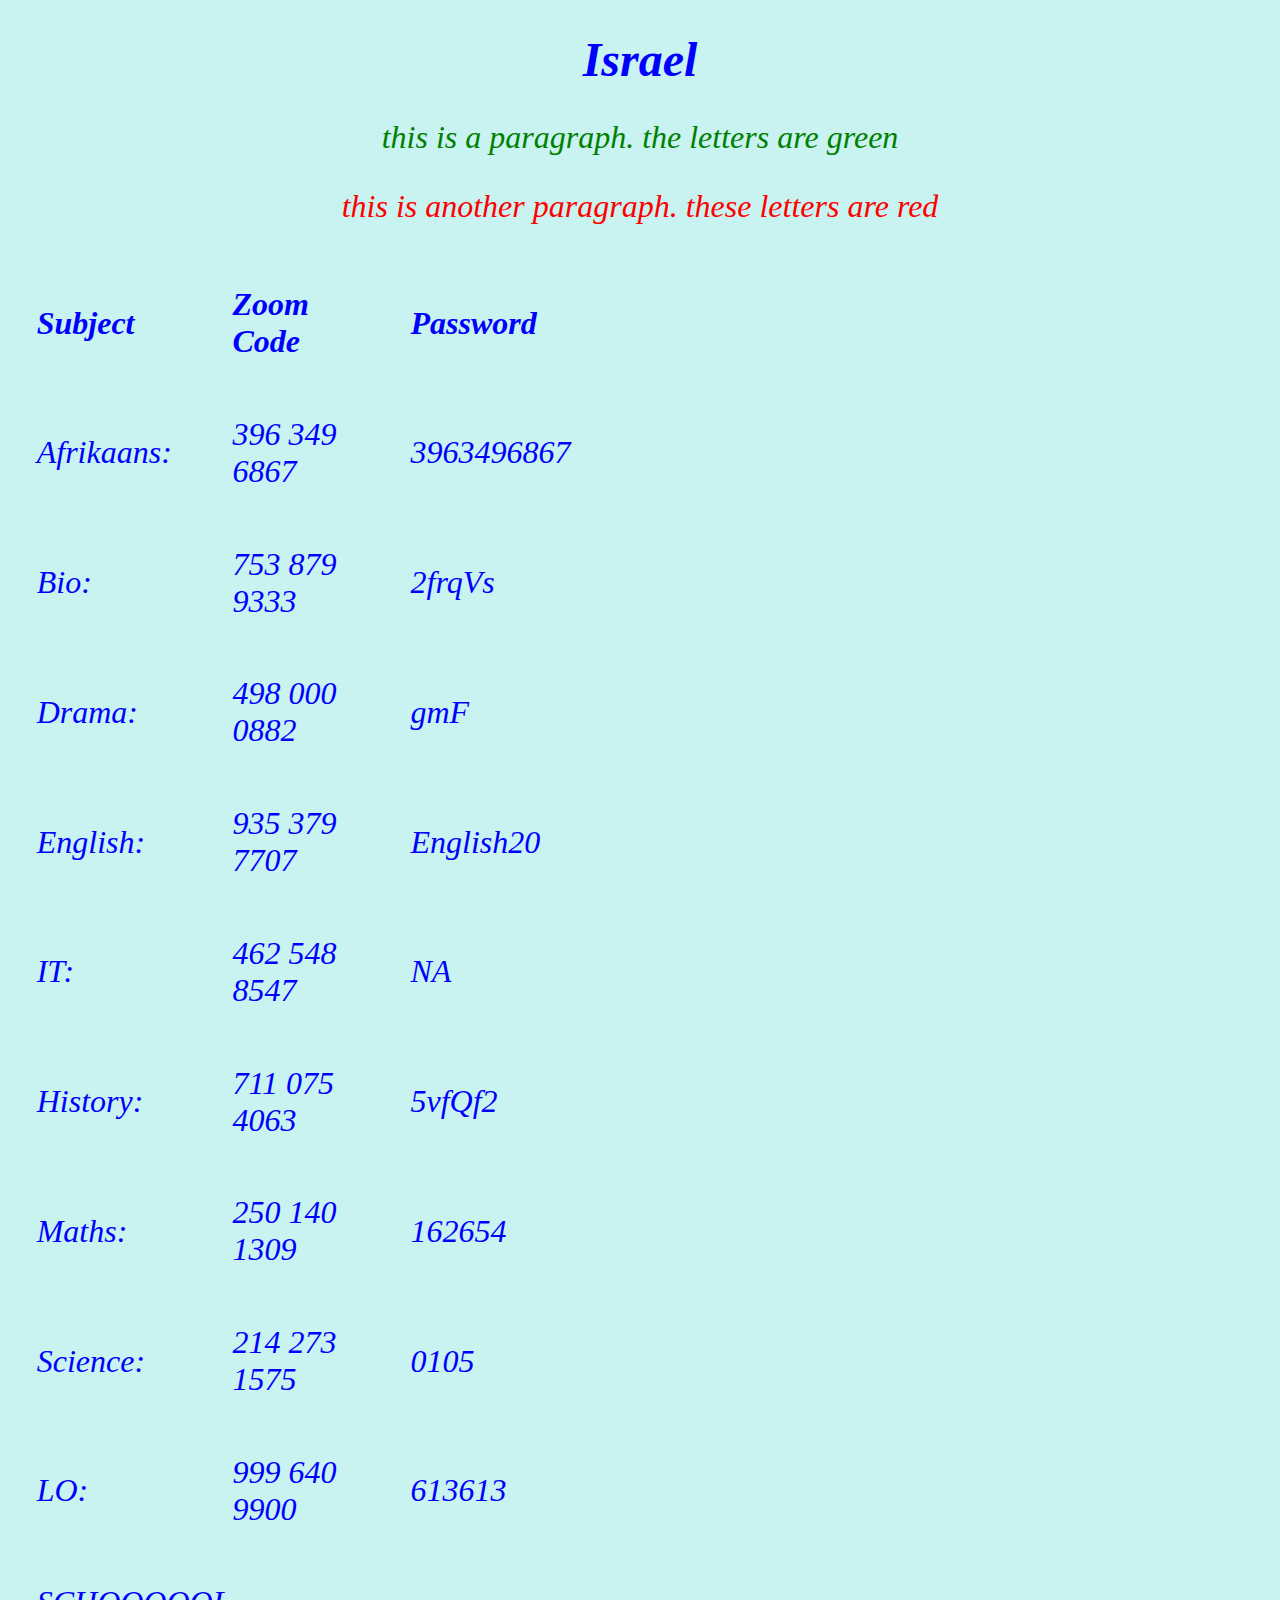
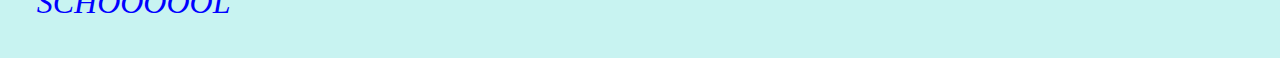
==== index.html @ 5e5a206f "update" ====
<!DOCTYPE html>
<html lang="en" dir="ltr">
  <head>
    <meta charset="utf-8">
    <title>Israel Committee</title>
    <link rel="stylesheet" href="CSS/styles.css" />
    <link rel="shortcut icon" href="images/favicon.ico" type="image/ico">
  </head>
  <body>
    <div class="news">
      <h1 class="header">Israel</h1>
      <p id="para1">this is a paragraph. the letters are green</p>
      <p id="para2">this is another paragraph. these letters are red</p>
    </div>
    <div class="zoom_school">
      <table>
        <tr>
          <th>Subject</th>
          <th>Zoom Code</th>
          <th>Password</th>
        </tr>
        <tr>
          <td>Afrikaans:</td><td>396 349 6867</td><td>3963496867</td>
        </tr>
        <tr>
          <td>Bio:</td><td>753 879 9333</td><td>2frqVs</td>
        </tr>
        <tr>
          <td>Drama:</td><td>498 000 0882</td><td>gmF</td>
        </tr>
        <tr>
          <td>English:</td><td>935 379 7707</td><td>English20</td>
        </tr>
        <tr>
          <td>IT:</td><td>462 548 8547</td><td>NA</td>
        </tr>
        <tr>
          <td>History:</td><td>711 075 4063</td><td>5vfQf2</td>
        </tr>
        <tr>
          <td>Maths:</td><td>250 140 1309</td><td>162654</td>
        </tr>
        <tr>
          <td>Science:</td><td>214 273 1575</td><td>0105</td>
        </tr>
        <tr>
          <td>LO:</td><td>999 640 9900</td><td>613613</td>
        </tr>
        <tr>
          <td>SCHOOOOOL</td>
        </tr>
      </table>
    </div>
  </body>
</html>
---- CSS/styles.css ----
body {
  background-color: #C8F3F1;
}

.header {
  text-align: center;
  font-size: 300%;
  font-style: italic;
  text-indent: true;
  color: blue;
}

.news p {
  color: green;
  text-align: center;
  font-style: italic;
  font-size: 200%;
}

#para2 {
  color: red;
}

th, td {
  padding: 5%;
  text-align: left;
  font-size: 200%;
  font-style: italic;
  color: blue;
}
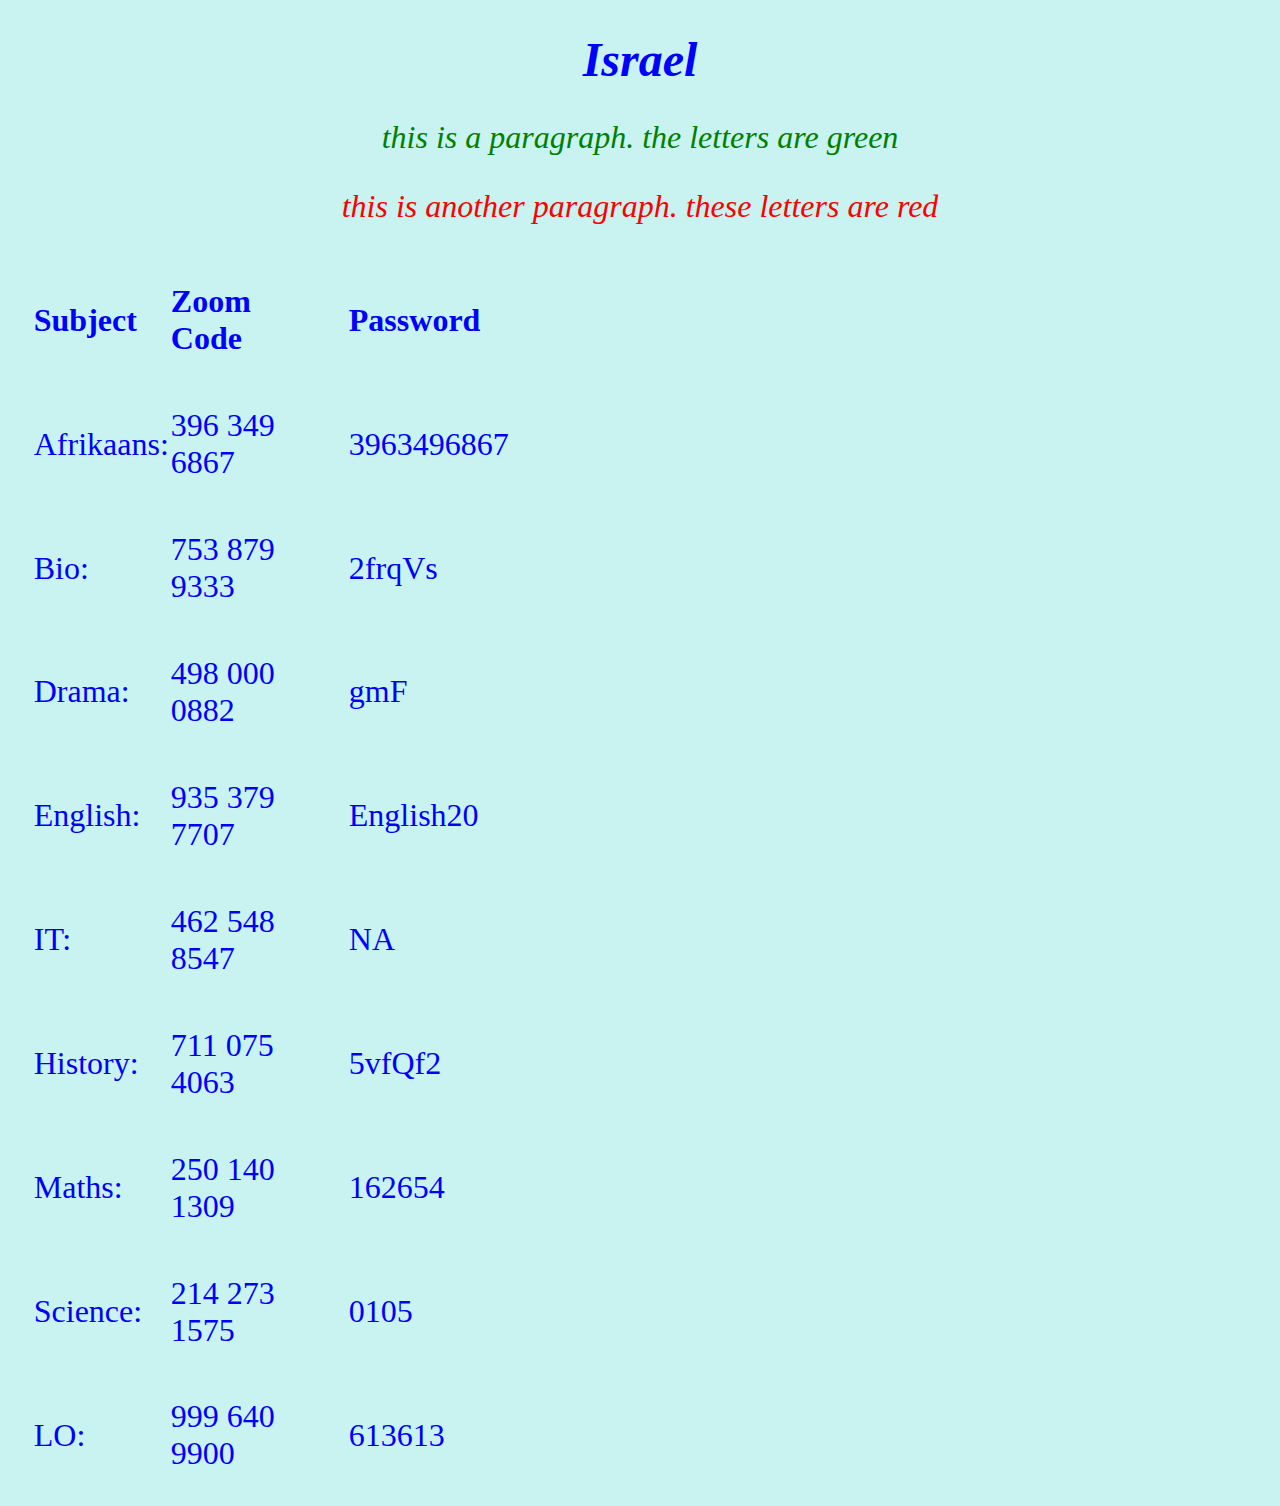
==== commit 9cd59310: "update new" ====
--- a/index.html
+++ b/index.html
@@ -46,9 +46,6 @@
         <tr>
           <td>LO:</td><td>999 640 9900</td><td>613613</td>
         </tr>
-        <tr>
-          <td>SCHOOOOOL</td>
-        </tr>
       </table>
     </div>
   </body>
--- a/CSS/styles.css
+++ b/CSS/styles.css
@@ -25,6 +25,6 @@
   padding: 5%;
   text-align: left;
   font-size: 200%;
-  font-style: italic;
+  font-style: normal;
   color: blue;
 }
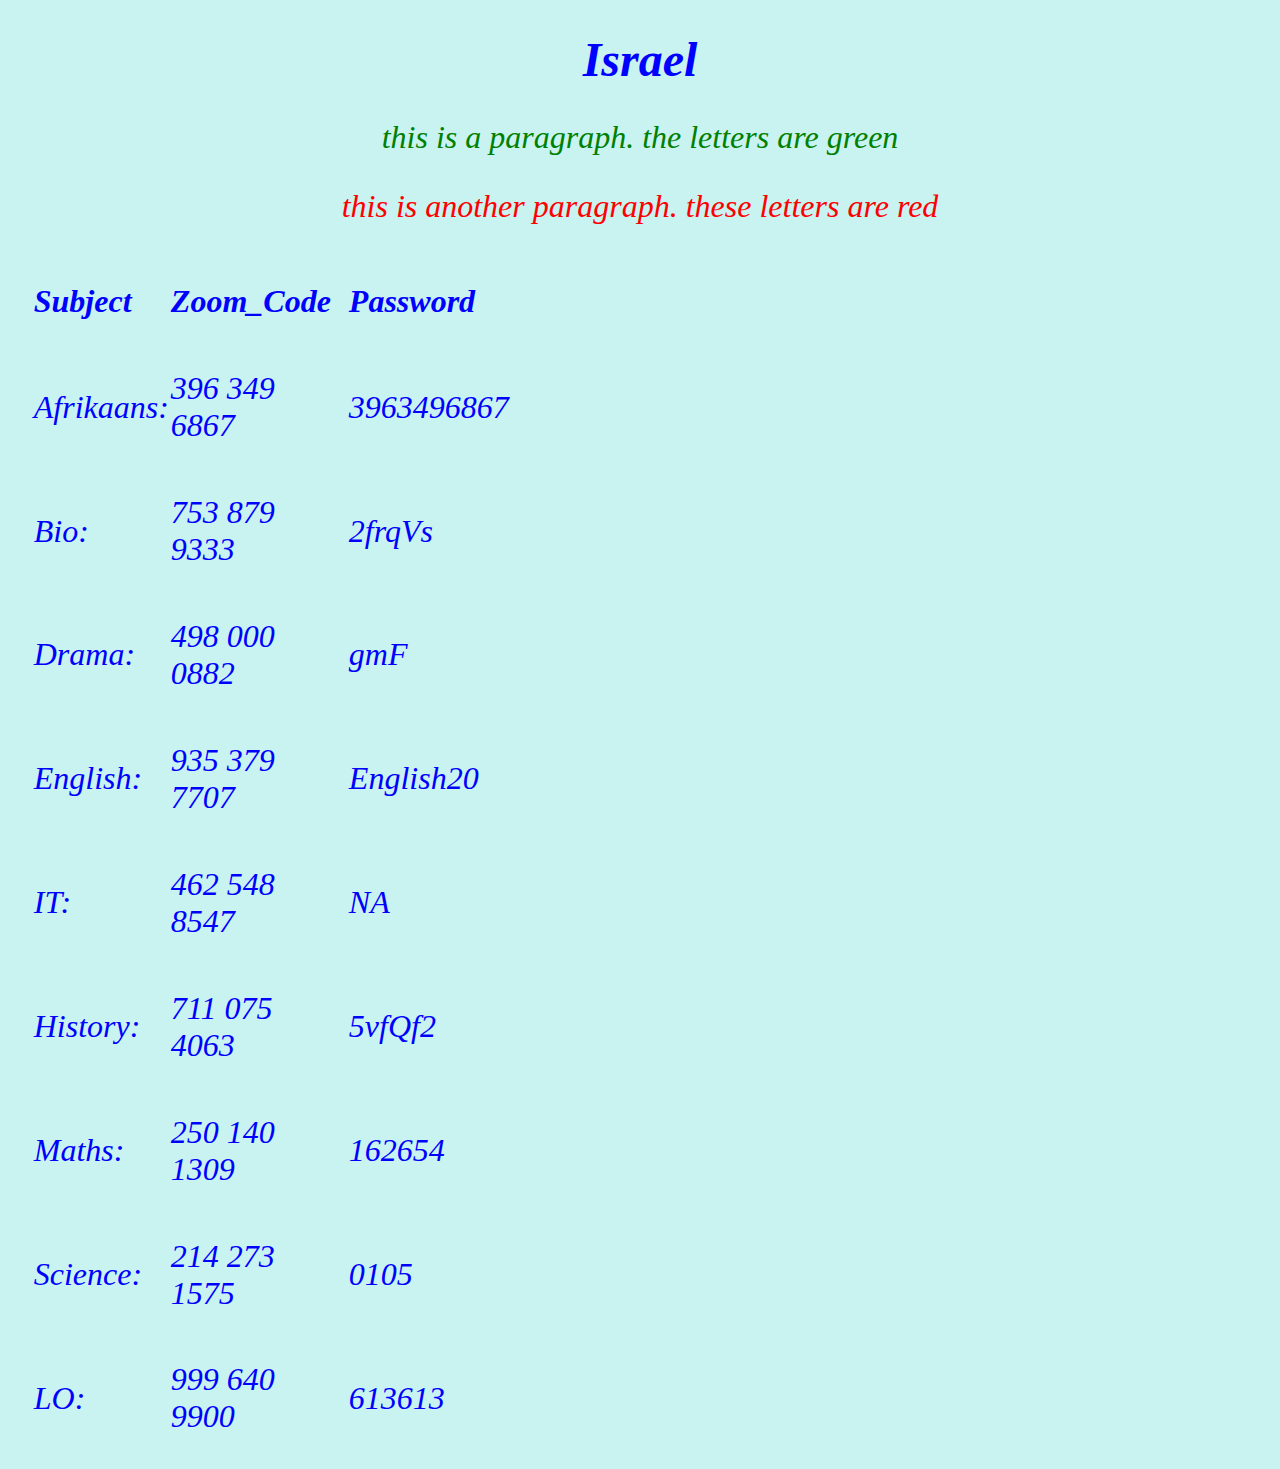
==== commit 75572cb4: "update again" ====
--- a/index.html
+++ b/index.html
@@ -16,7 +16,7 @@
       <table>
         <tr>
           <th>Subject</th>
-          <th>Zoom Code</th>
+          <th>Zoom_Code</th>
           <th>Password</th>
         </tr>
         <tr>
--- a/CSS/styles.css
+++ b/CSS/styles.css
@@ -25,6 +25,6 @@
   padding: 5%;
   text-align: left;
   font-size: 200%;
-  font-style: normal;
+  font-style: italic;
   color: blue;
 }
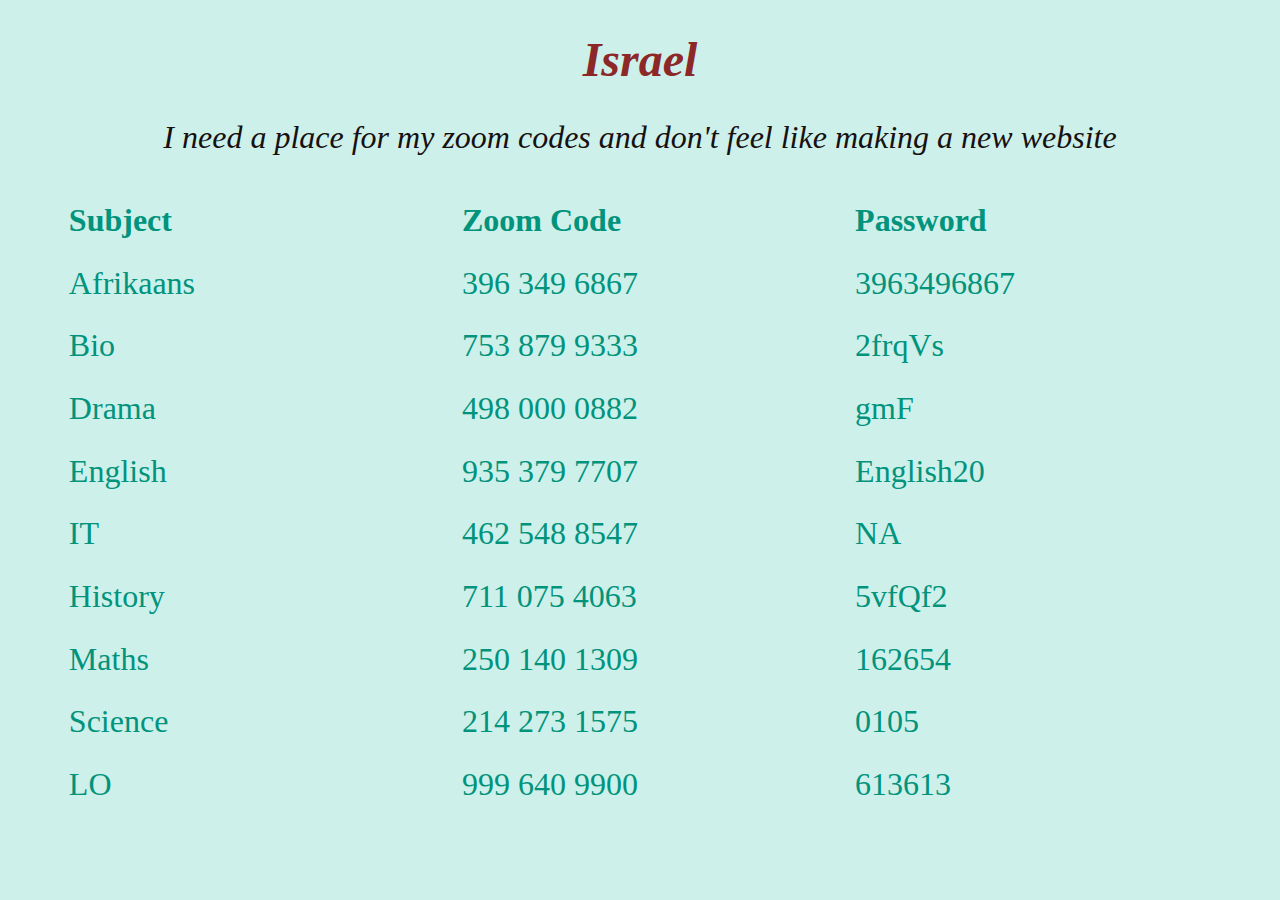
==== commit 5bb8bde8: "final update for now" ====
--- a/index.html
+++ b/index.html
@@ -2,49 +2,50 @@
 <html lang="en" dir="ltr">
   <head>
     <meta charset="utf-8">
-    <title>Israel Committee</title>
+    <title>Zoom codes for school</title>
     <link rel="stylesheet" href="CSS/styles.css" />
     <link rel="shortcut icon" href="images/favicon.ico" type="image/ico">
   </head>
   <body>
     <div class="news">
       <h1 class="header">Israel</h1>
-      <p id="para1">this is a paragraph. the letters are green</p>
-      <p id="para2">this is another paragraph. these letters are red</p>
+      <p id="para1">I need a place for my zoom codes and don't feel like making
+                    a new website
+      </p>
     </div>
     <div class="zoom_school">
       <table>
         <tr>
           <th>Subject</th>
-          <th>Zoom_Code</th>
+          <th>Zoom Code</th>
           <th>Password</th>
         </tr>
         <tr>
-          <td>Afrikaans:</td><td>396 349 6867</td><td>3963496867</td>
+          <td>Afrikaans</td><td>396 349 6867</td><td>3963496867</td>
         </tr>
         <tr>
-          <td>Bio:</td><td>753 879 9333</td><td>2frqVs</td>
+          <td>Bio</td><td>753 879 9333</td><td>2frqVs</td>
         </tr>
         <tr>
-          <td>Drama:</td><td>498 000 0882</td><td>gmF</td>
+          <td>Drama</td><td>498 000 0882</td><td>gmF</td>
         </tr>
         <tr>
-          <td>English:</td><td>935 379 7707</td><td>English20</td>
+          <td>English</td><td>935 379 7707</td><td>English20</td>
         </tr>
         <tr>
-          <td>IT:</td><td>462 548 8547</td><td>NA</td>
+          <td>IT</td><td>462 548 8547</td><td>NA</td>
         </tr>
         <tr>
-          <td>History:</td><td>711 075 4063</td><td>5vfQf2</td>
+          <td>History</td><td>711 075 4063</td><td>5vfQf2</td>
         </tr>
         <tr>
-          <td>Maths:</td><td>250 140 1309</td><td>162654</td>
+          <td>Maths</td><td>250 140 1309</td><td>162654</td>
         </tr>
         <tr>
-          <td>Science:</td><td>214 273 1575</td><td>0105</td>
+          <td>Science</td><td>214 273 1575</td><td>0105</td>
         </tr>
         <tr>
-          <td>LO:</td><td>999 640 9900</td><td>613613</td>
+          <td>LO</td><td>999 640 9900</td><td>613613</td>
         </tr>
       </table>
     </div>
--- a/CSS/styles.css
+++ b/CSS/styles.css
@@ -1,5 +1,5 @@
 body {
-  background-color: #C8F3F1;
+  background-color: #CDF0EA;
 }
 
 .header {
@@ -7,24 +7,21 @@
   font-size: 300%;
   font-style: italic;
   text-indent: true;
-  color: blue;
+  color: #8D2828;
 }
 
 .news p {
-  color: green;
+  color: #171010;
   text-align: center;
   font-style: italic;
   font-size: 200%;
 }
 
-#para2 {
-  color: red;
-}
-
 th, td {
-  padding: 5%;
+  padding: 1% 5% 1% 5%;
+  width: 15%;
   text-align: left;
   font-size: 200%;
-  font-style: italic;
-  color: blue;
+  font-style: arial;
+  color: #01937C;
 }
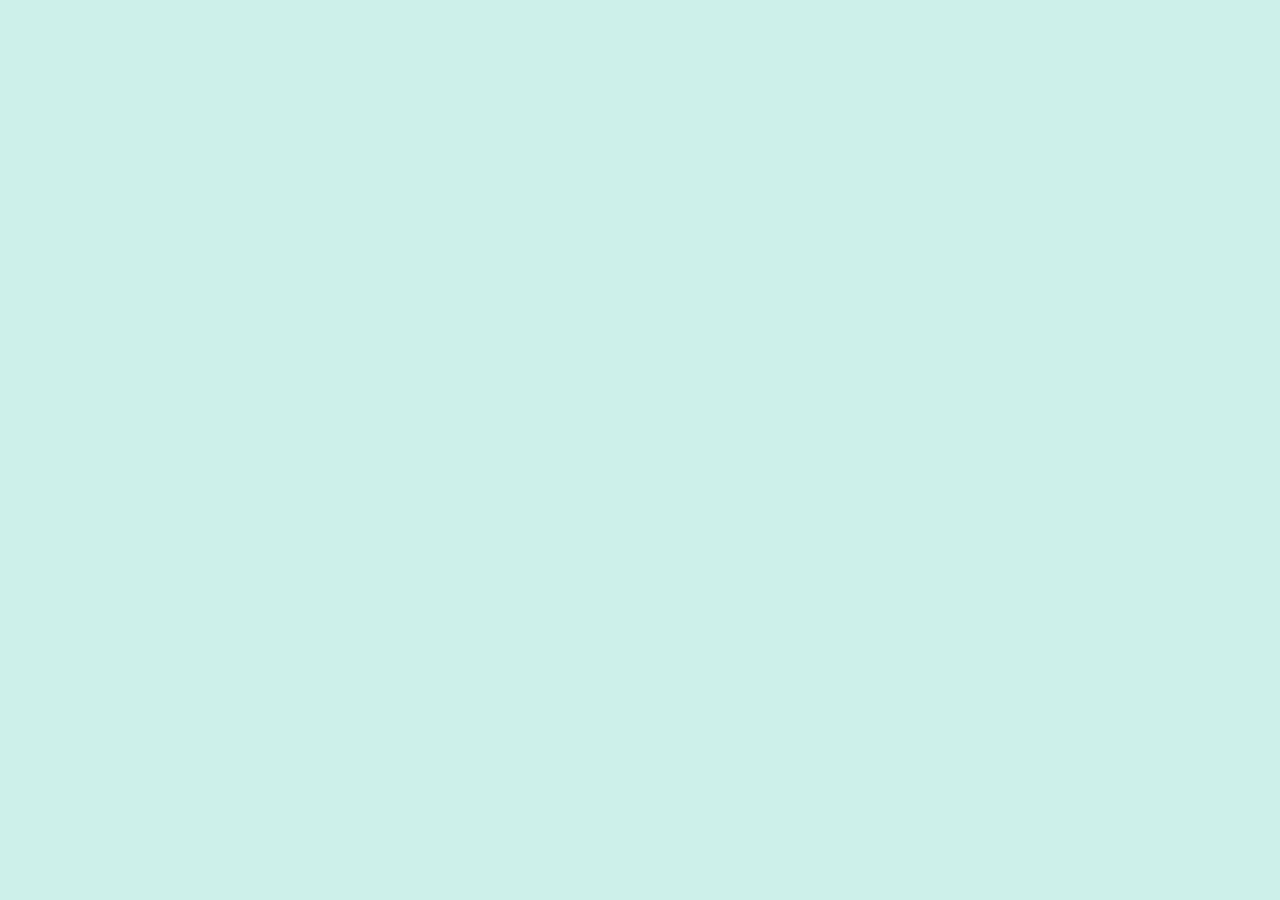
==== commit 7d2e576e: "final update for now" ====
--- a/index.html
+++ b/index.html
@@ -1,12 +1,13 @@
 <!DOCTYPE html>
 <html lang="en" dir="ltr">
   <head>
-    <meta charset="utf-8">
+    <meta charset="utf-8" name="format-detection" content="telephone=no">
     <title>Zoom codes for school</title>
     <link rel="stylesheet" href="CSS/styles.css" />
     <link rel="shortcut icon" href="images/favicon.ico" type="image/ico">
   </head>
   <body>
+    <!--
     <div class="news">
       <h1 class="header">Israel</h1>
       <p id="para1">I need a place for my zoom codes and don't feel like making
@@ -49,5 +50,6 @@
         </tr>
       </table>
     </div>
+  -->
   </body>
 </html>
